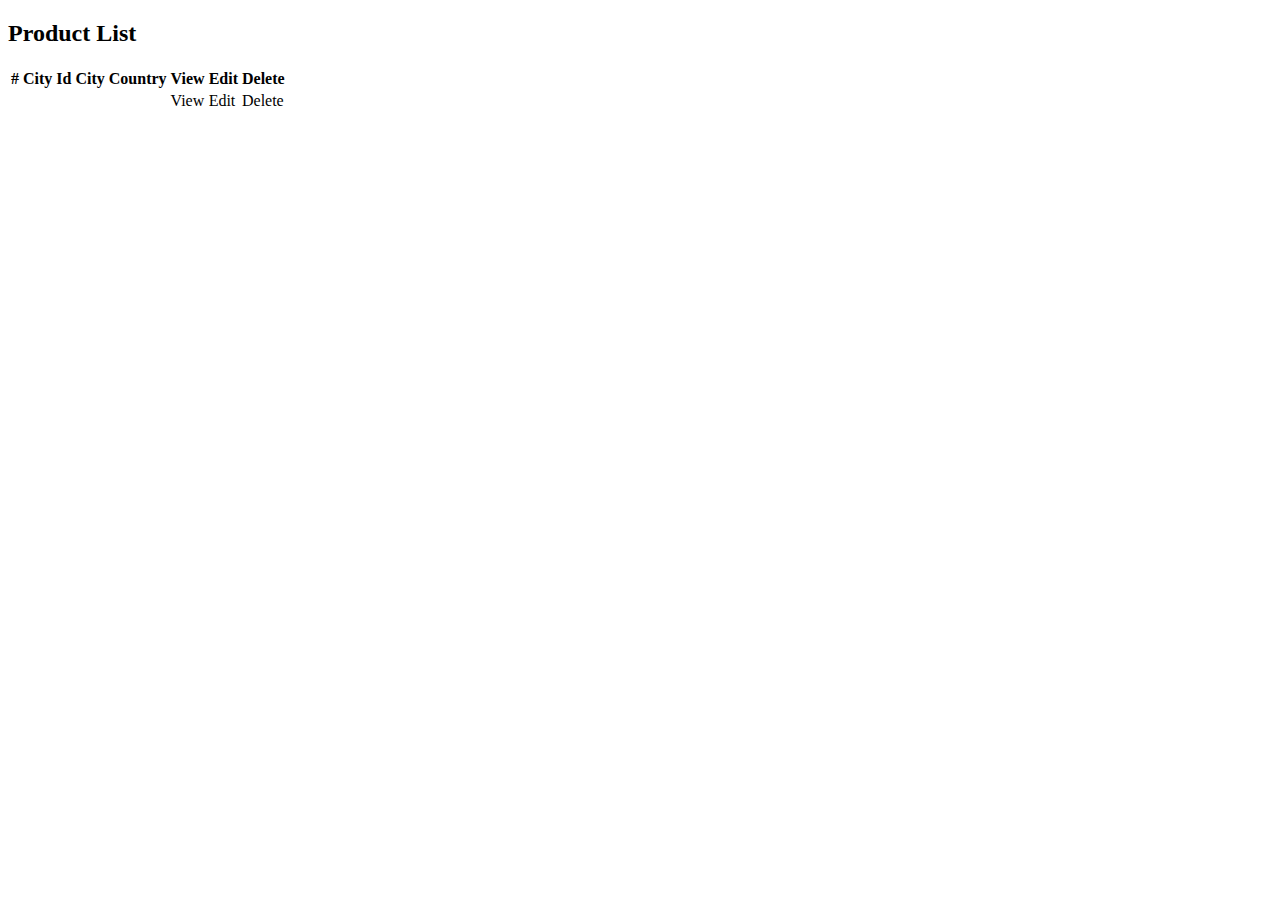
==== src/main/resources/templates/cities.html @ 8927884b "Init project, city CRUD, design changes" ====
<!DOCTYPE html>
<html xmlns:th="http://www.thymeleaf.org">
<head lang="en">

    <title>Spring Boot Exemple</title>

    <!--/*/ <th:block th:include="fragments/headerinc :: head"></th:block> /*/-->
</head>
<body>

<!--/*/ <th:block th:include="fragments/header :: header"></th:block> /*/-->

<div class="container">
    <div th:if="${not #lists.isEmpty(cities)}">
        <h2>Product List</h2>
        <table class="table table-striped">
            <tr>
                <th>#</th>
                <th>City Id</th>
                <th>City</th>
                <th>Country</th>
                <th>View</th>
                <th>Edit</th>
                <th>Delete</th>
            </tr>
            <tr th:each="city : ${cities}">
                <td th:text="${city.getId()}"><a href="/city/${city.id}"></a></td>
                <td th:text="${city.getCityId()}"> </td>
                <td th:text="${city.getCityName()}"> </td>
                <td th:text="${city.getCountryCode()}"> </td>
                <td><a th:href="${ '/city/' + city.id}">View</a></td>
                <td><a th:href="${'/city/edit/' + city.id}">Edit</a></td>
                <td><a th:href="${'/city/delete/' + city.id}">Delete</a></td>
            </tr>
        </table>

    </div>
</div>

</body>
</html>
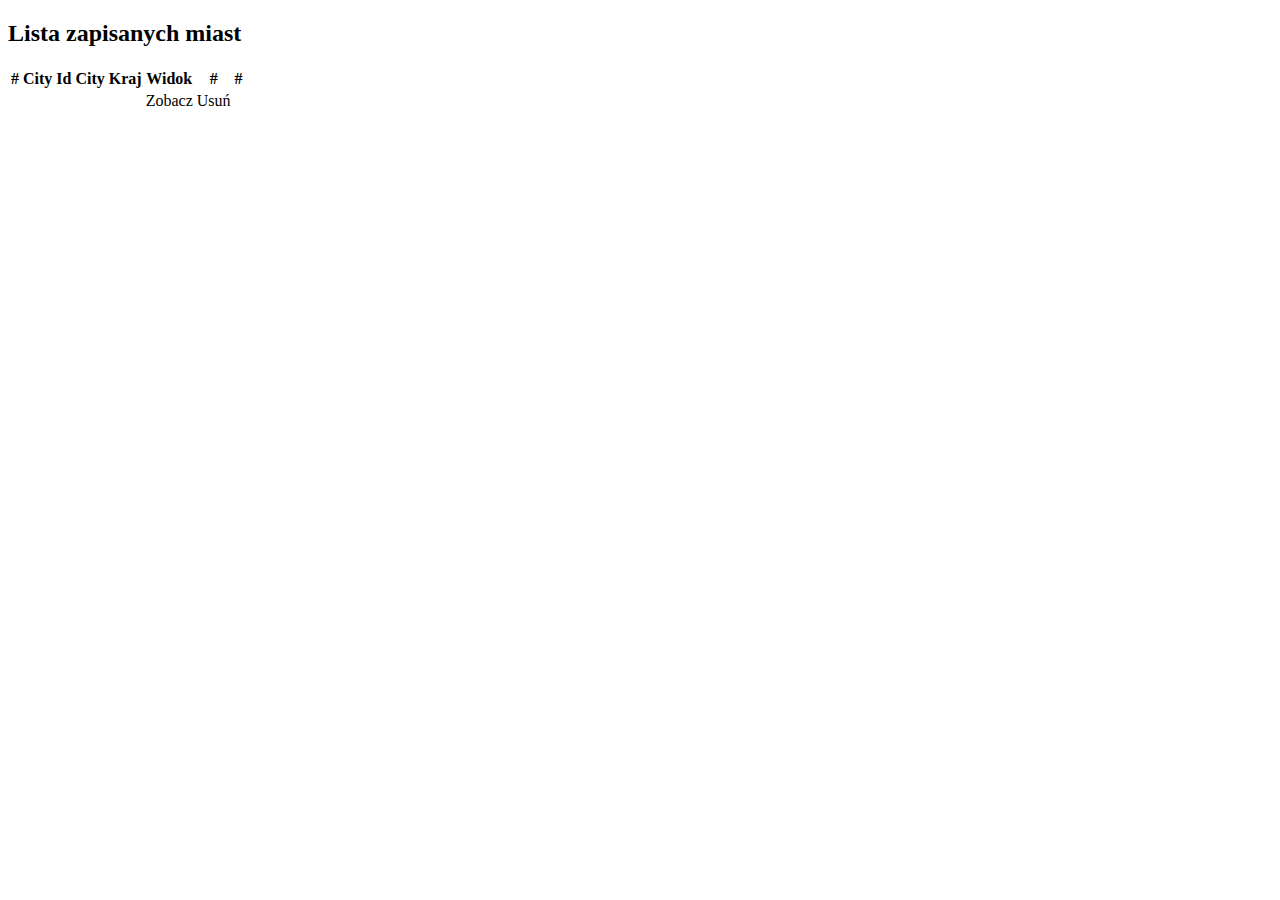
==== commit b73cb45e: "change city controller, add display weather in view" ====
--- a/src/main/resources/templates/cities.html
+++ b/src/main/resources/templates/cities.html
@@ -2,7 +2,7 @@
 <html xmlns:th="http://www.thymeleaf.org">
 <head lang="en">
 
-    <title>Spring Boot Exemple</title>
+    <title>Weather app - miasta</title>
 
     <!--/*/ <th:block th:include="fragments/headerinc :: head"></th:block> /*/-->
 </head>
@@ -12,25 +12,25 @@
 
 <div class="container">
     <div th:if="${not #lists.isEmpty(cities)}">
-        <h2>Product List</h2>
+        <h2>Lista zapisanych miast</h2>
         <table class="table table-striped">
             <tr>
                 <th>#</th>
                 <th>City Id</th>
                 <th>City</th>
-                <th>Country</th>
-                <th>View</th>
-                <th>Edit</th>
-                <th>Delete</th>
+                <th>Kraj</th>
+                <th>Widok</th>
+                <th>#</th>
+                <th>#</th>
             </tr>
             <tr th:each="city : ${cities}">
                 <td th:text="${city.getId()}"><a href="/city/${city.id}"></a></td>
                 <td th:text="${city.getCityId()}"> </td>
                 <td th:text="${city.getCityName()}"> </td>
                 <td th:text="${city.getCountryCode()}"> </td>
-                <td><a th:href="${ '/city/' + city.id}">View</a></td>
-                <td><a th:href="${'/city/edit/' + city.id}">Edit</a></td>
-                <td><a th:href="${'/city/delete/' + city.id}">Delete</a></td>
+                <td><a th:href="${ '/city/' + city.id}">Zobacz</a></td>
+                <!--<td><a th:href="${'/city/edit/' + city.id}">Edycja</a></td>-->
+                <td><a th:href="${'/city/delete/' + city.id}">Usuń</a></td>
             </tr>
         </table>
 
